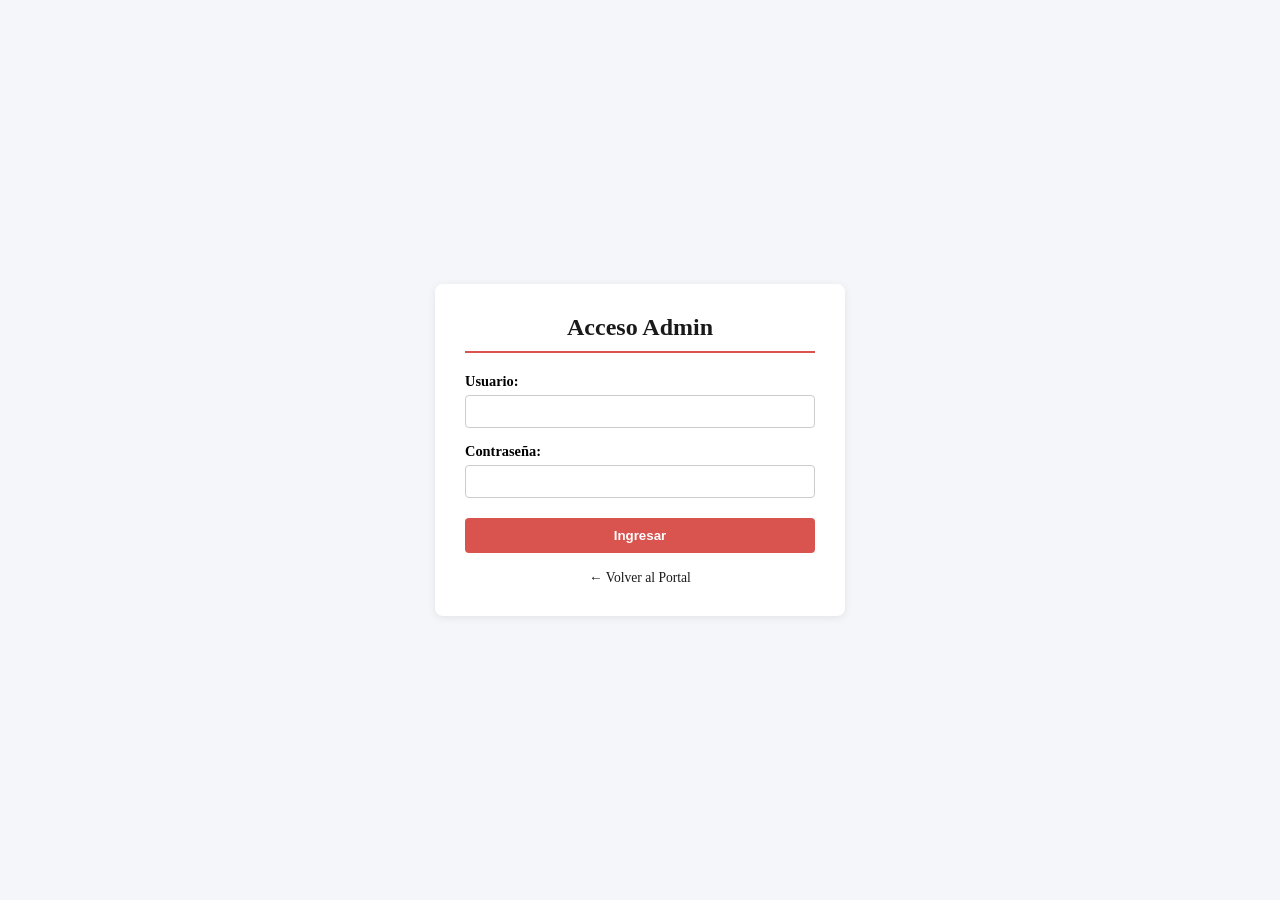
==== admin.html @ 3bfce426 "Add files via upload" ====
﻿<!DOCTYPE html>
<html lang="es">
<head>
    <meta charset="UTF-8">
    <meta name="viewport" content="width=device-width, initial-scale=1.0, maximum-scale=1.0, user-scalable=no">
    <title>Panel de Administración - Hits 20 Radio</title>
    <link rel="stylesheet" href="css/styles.css">

    <!-- Verificación limpia de sesión -->
    <script>
        if (sessionStorage.getItem("auth") !== "true") {
            window.location.href = "login.html";
        }
    </script>
</head>
<body style="background: #f4f6f9; padding: 20px;">

    <div class="admin-container" style="max-width: 900px; margin: 0 auto; background: white; padding: 25px; border-radius: 8px; box-shadow: 0 2px 10px rgba(0,0,0,0.1);">
        <h2 style="border-bottom: 2px solid #e63946; padding-bottom: 10px; margin-bottom: 20px; color: #1a1a1a;">Panel de Administración de Noticias</h2>
        
        <!-- FORMULARIO DE CREACIÓN Y EDICIÓN -->
        <form id="form-admin-noticia" style="background: #f9f9f9; padding: 20px; border-radius: 8px; border: 1px solid #ddd;">
            <input type="hidden" id="noticia-id">

            <div style="margin-bottom: 15px;">
                <label style="display: block; font-weight: bold; margin-bottom: 5px;">Título de la Noticia:</label>
                <input type="text" id="admin-titulo" required style="width: 100%; padding: 8px; border: 1px solid #ccc; border-radius: 4px;">
            </div>

            <div style="margin-bottom: 15px;">
                <label style="display: block; font-weight: bold; margin-bottom: 5px;">Categoría:</label>
                <select id="admin-categoria" required style="width: 100%; padding: 8px; border: 1px solid #ccc; border-radius: 4px;">
                    <option value="provincial">Provincial</option>
                    <option value="nacional">Nacional</option>
                    <option value="internacional">Internacional</option>
                </select>
            </div>

            <div style="margin-bottom: 15px;">
                <label style="display: block; font-weight: bold; margin-bottom: 5px;">URL de la Imagen:</label>
                <input type="url" id="admin-imagen" style="width: 100%; padding: 8px; border: 1px solid #ccc; border-radius: 4px;">
            </div>

            <div style="margin-bottom: 15px;">
                <label style="display: block; font-weight: bold; margin-bottom: 5px;">URL del Video (Opcional):</label>
                <input type="url" id="admin-video" placeholder="https://www.youtube.com/watch?v=..." style="width: 100%; padding: 8px; border: 1px solid #ccc; border-radius: 4px;">
            </div>

            <div style="display: flex; gap: 15px; margin-bottom: 15px;">
                <div style="flex: 1;">
                    <label style="display: block; font-weight: bold; margin-bottom: 5px;">Fecha:</label>
                    <input type="date" id="admin-fecha" required style="width: 100%; padding: 8px; border: 1px solid #ccc; border-radius: 4px;">
                </div>
                <div style="flex: 1;">
                    <label style="display: block; font-weight: bold; margin-bottom: 5px;">Hora:</label>
                    <input type="time" id="admin-hora" required style="width: 100%; padding: 8px; border: 1px solid #ccc; border-radius: 4px;">
                </div>
            </div>

            <div style="margin-bottom: 20px;">
                <label style="display: block; font-weight: bold; margin-bottom: 5px;">Cuerpo de la Noticia:</label>
                <textarea id="admin-cuerpo" rows="5" required style="width: 100%; padding: 8px; border: 1px solid #ccc; border-radius: 4px;"></textarea>
            </div>

            <div style="display: flex; gap: 10px;">
                <button type="submit" id="btn-guardar" style="background: #e63946; color: white; border: none; padding: 10px 20px; font-weight: bold; border-radius: 4px; cursor: pointer; flex: 1;">Publicar Noticia</button>
                <button type="button" id="btn-cancelar-edicion" onclick="limpiarFormulario()" style="background: #7f8c8d; color: white; border: none; padding: 10px 20px; border-radius: 4px; cursor: pointer; display: none;">Cancelar Edición</button>
            </div>
        </form>

        <!-- CAJA DE ENLACE LISTO PARA COPIAR A REDES -->
        <div id="resultado-publicacion" style="display: none; margin-top: 20px; padding: 15px; background: #e9f7ef; border: 1px solid #2ecc71; border-radius: 5px;">
            <h3 style="margin-top: 0; color: #27ae60; font-size: 1.1rem;">¡Publicación exitosa!</h3>
            <p style="font-size: 0.9rem; margin-bottom: 8px;">Copia este enlace para compartir en Facebook, WhatsApp u otras redes:</p>
            <div style="display: flex; gap: 10px;">
                <input type="text" id="input-link-compartir" readonly style="flex: 1; padding: 8px; border: 1px solid #ccc; border-radius: 4px; background: #fff; font-size: 0.85rem;">
                <button type="button" onclick="copiarLinkNoticia()" style="background: #27ae60; color: white; border: none; padding: 8px 15px; border-radius: 4px; cursor: pointer; font-weight: bold;">Copiar Link</button>
            </div>
            <span id="copiado-aviso" style="color: #27ae60; font-size: 0.8rem; display: none; margin-top: 5px;">¡Enlace copiado al portapapeles!</span>
        </div>

        <!-- LISTADO DE GESTIÓN (ÚLTIMAS 2 NOTICIAS) -->
        <h3 style="margin-top: 40px; color: #1a1a1a;">Últimas 2 Noticias Publicadas</h3>
        <div style="overflow-x: auto;">
            <table style="width: 100%; border-collapse: collapse; margin-top: 10px; font-size: 0.9rem;">
                <thead>
                    <tr style="background: #333; color: white; text-align: left;">
                        <th style="padding: 10px;">Fecha y Hora</th>
                        <th style="padding: 10px;">Título</th>
                        <th style="padding: 10px;">Categoría</th>
                        <th style="padding: 10px; text-align: center;">Acciones</th>
                    </tr>
                </thead>
                <tbody id="lista-admin-body"></tbody>
            </table>
        </div>
        
        <div style="margin-top: 25px; display: flex; justify-content: space-between; align-items: center;">
            <a href="index.html" style="color: #1a1a1a; text-decoration: none; font-size: 0.9rem; font-weight: bold;">← Volver al Portal</a>
            <a href="#" onclick="sessionStorage.clear(); window.location.href='login.html';" style="color: #e63946; text-decoration: none; font-size: 0.9rem; font-weight: bold;">Cerrar Sesión</a>
        </div>
    </div>

    <!-- Vinculado a tu script de administración -->
    <script src="js/admin.js"></script>
</body>
</html>
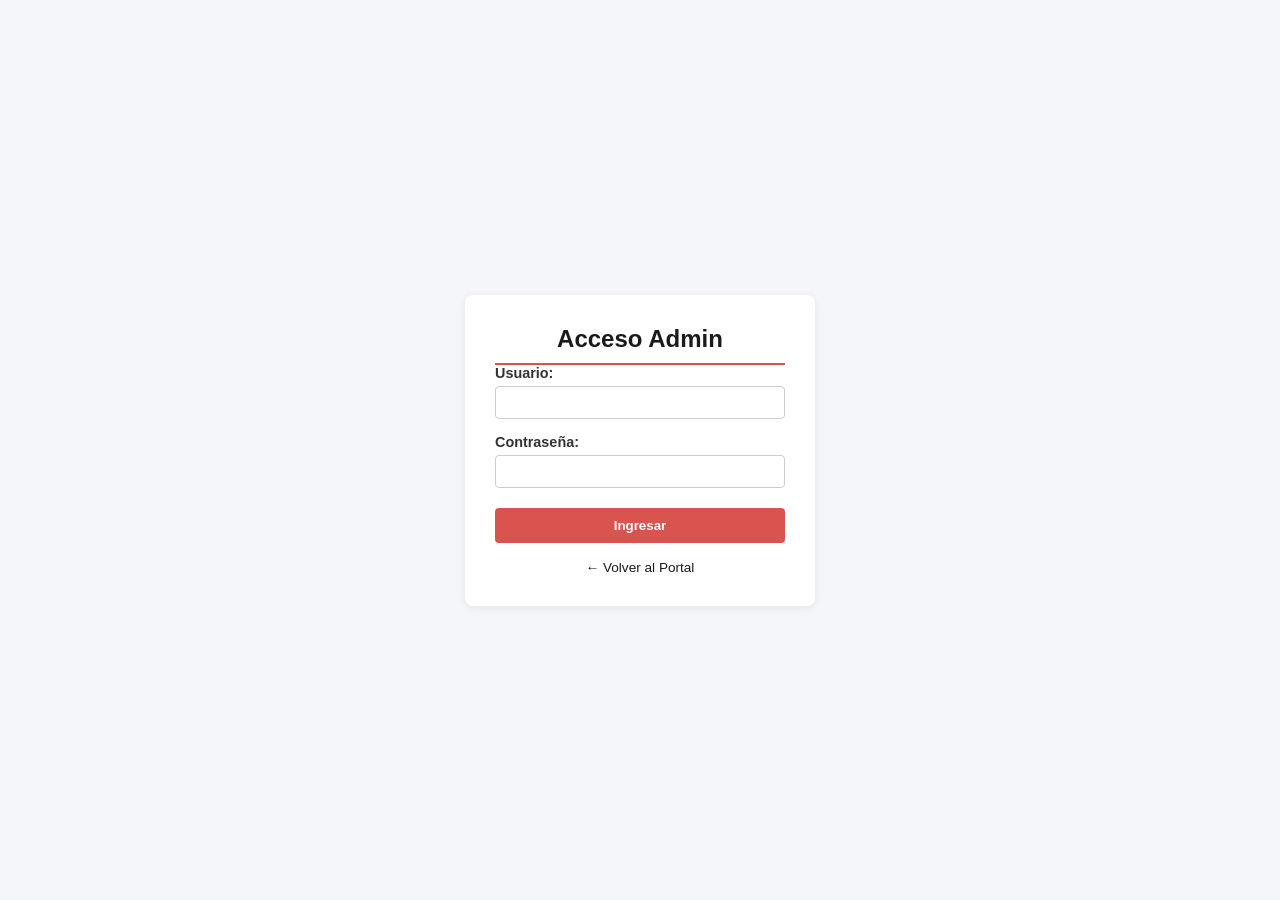
==== commit 7c782124: "Add files via upload" ====
--- a/admin.html
+++ b/admin.html
@@ -1,107 +1,112 @@
-﻿<!DOCTYPE html>
-<html lang="es">
-<head>
-    <meta charset="UTF-8">
-    <meta name="viewport" content="width=device-width, initial-scale=1.0, maximum-scale=1.0, user-scalable=no">
-    <title>Panel de Administración - Hits 20 Radio</title>
-    <link rel="stylesheet" href="css/styles.css">
-
-    <!-- Verificación limpia de sesión -->
-    <script>
-        if (sessionStorage.getItem("auth") !== "true") {
-            window.location.href = "login.html";
-        }
-    </script>
-</head>
-<body style="background: #f4f6f9; padding: 20px;">
-
-    <div class="admin-container" style="max-width: 900px; margin: 0 auto; background: white; padding: 25px; border-radius: 8px; box-shadow: 0 2px 10px rgba(0,0,0,0.1);">
-        <h2 style="border-bottom: 2px solid #e63946; padding-bottom: 10px; margin-bottom: 20px; color: #1a1a1a;">Panel de Administración de Noticias</h2>
-        
-        <!-- FORMULARIO DE CREACIÓN Y EDICIÓN -->
-        <form id="form-admin-noticia" style="background: #f9f9f9; padding: 20px; border-radius: 8px; border: 1px solid #ddd;">
-            <input type="hidden" id="noticia-id">
-
-            <div style="margin-bottom: 15px;">
-                <label style="display: block; font-weight: bold; margin-bottom: 5px;">Título de la Noticia:</label>
-                <input type="text" id="admin-titulo" required style="width: 100%; padding: 8px; border: 1px solid #ccc; border-radius: 4px;">
-            </div>
-
-            <div style="margin-bottom: 15px;">
-                <label style="display: block; font-weight: bold; margin-bottom: 5px;">Categoría:</label>
-                <select id="admin-categoria" required style="width: 100%; padding: 8px; border: 1px solid #ccc; border-radius: 4px;">
-                    <option value="provincial">Provincial</option>
-                    <option value="nacional">Nacional</option>
-                    <option value="internacional">Internacional</option>
-                </select>
-            </div>
-
-            <div style="margin-bottom: 15px;">
-                <label style="display: block; font-weight: bold; margin-bottom: 5px;">URL de la Imagen:</label>
-                <input type="url" id="admin-imagen" style="width: 100%; padding: 8px; border: 1px solid #ccc; border-radius: 4px;">
-            </div>
-
-            <div style="margin-bottom: 15px;">
-                <label style="display: block; font-weight: bold; margin-bottom: 5px;">URL del Video (Opcional):</label>
-                <input type="url" id="admin-video" placeholder="https://www.youtube.com/watch?v=..." style="width: 100%; padding: 8px; border: 1px solid #ccc; border-radius: 4px;">
-            </div>
-
-            <div style="display: flex; gap: 15px; margin-bottom: 15px;">
-                <div style="flex: 1;">
-                    <label style="display: block; font-weight: bold; margin-bottom: 5px;">Fecha:</label>
-                    <input type="date" id="admin-fecha" required style="width: 100%; padding: 8px; border: 1px solid #ccc; border-radius: 4px;">
-                </div>
-                <div style="flex: 1;">
-                    <label style="display: block; font-weight: bold; margin-bottom: 5px;">Hora:</label>
-                    <input type="time" id="admin-hora" required style="width: 100%; padding: 8px; border: 1px solid #ccc; border-radius: 4px;">
-                </div>
-            </div>
-
-            <div style="margin-bottom: 20px;">
-                <label style="display: block; font-weight: bold; margin-bottom: 5px;">Cuerpo de la Noticia:</label>
-                <textarea id="admin-cuerpo" rows="5" required style="width: 100%; padding: 8px; border: 1px solid #ccc; border-radius: 4px;"></textarea>
-            </div>
-
-            <div style="display: flex; gap: 10px;">
-                <button type="submit" id="btn-guardar" style="background: #e63946; color: white; border: none; padding: 10px 20px; font-weight: bold; border-radius: 4px; cursor: pointer; flex: 1;">Publicar Noticia</button>
-                <button type="button" id="btn-cancelar-edicion" onclick="limpiarFormulario()" style="background: #7f8c8d; color: white; border: none; padding: 10px 20px; border-radius: 4px; cursor: pointer; display: none;">Cancelar Edición</button>
-            </div>
-        </form>
-
-        <!-- CAJA DE ENLACE LISTO PARA COPIAR A REDES -->
-        <div id="resultado-publicacion" style="display: none; margin-top: 20px; padding: 15px; background: #e9f7ef; border: 1px solid #2ecc71; border-radius: 5px;">
-            <h3 style="margin-top: 0; color: #27ae60; font-size: 1.1rem;">¡Publicación exitosa!</h3>
-            <p style="font-size: 0.9rem; margin-bottom: 8px;">Copia este enlace para compartir en Facebook, WhatsApp u otras redes:</p>
-            <div style="display: flex; gap: 10px;">
-                <input type="text" id="input-link-compartir" readonly style="flex: 1; padding: 8px; border: 1px solid #ccc; border-radius: 4px; background: #fff; font-size: 0.85rem;">
-                <button type="button" onclick="copiarLinkNoticia()" style="background: #27ae60; color: white; border: none; padding: 8px 15px; border-radius: 4px; cursor: pointer; font-weight: bold;">Copiar Link</button>
-            </div>
-            <span id="copiado-aviso" style="color: #27ae60; font-size: 0.8rem; display: none; margin-top: 5px;">¡Enlace copiado al portapapeles!</span>
-        </div>
-
-        <!-- LISTADO DE GESTIÓN (ÚLTIMAS 2 NOTICIAS) -->
-        <h3 style="margin-top: 40px; color: #1a1a1a;">Últimas 2 Noticias Publicadas</h3>
-        <div style="overflow-x: auto;">
-            <table style="width: 100%; border-collapse: collapse; margin-top: 10px; font-size: 0.9rem;">
-                <thead>
-                    <tr style="background: #333; color: white; text-align: left;">
-                        <th style="padding: 10px;">Fecha y Hora</th>
-                        <th style="padding: 10px;">Título</th>
-                        <th style="padding: 10px;">Categoría</th>
-                        <th style="padding: 10px; text-align: center;">Acciones</th>
-                    </tr>
-                </thead>
-                <tbody id="lista-admin-body"></tbody>
-            </table>
-        </div>
-        
-        <div style="margin-top: 25px; display: flex; justify-content: space-between; align-items: center;">
-            <a href="index.html" style="color: #1a1a1a; text-decoration: none; font-size: 0.9rem; font-weight: bold;">← Volver al Portal</a>
-            <a href="#" onclick="sessionStorage.clear(); window.location.href='login.html';" style="color: #e63946; text-decoration: none; font-size: 0.9rem; font-weight: bold;">Cerrar Sesión</a>
-        </div>
-    </div>
-
-    <!-- Vinculado a tu script de administración -->
-    <script src="js/admin.js"></script>
-</body>
+<!DOCTYPE html>
+<html lang="es">
+<head>
+    <meta charset="UTF-8">
+    <meta name="viewport" content="width=device-width, initial-scale=1.0, maximum-scale=1.0, user-scalable=no">
+    <meta name="description" content="Panel de administración de noticias para Hits 20 Radio.">
+    <meta name="robots" content="noindex, nofollow">
+    <title>Panel de Administración - Hits 20 Radio</title>
+    <link rel="stylesheet" href="css/styles.css">
+
+    <!-- Verificación limpia de sesión -->
+    <script>
+        if (sessionStorage.getItem("auth") !== "true") {
+            window.location.href = "login.html";
+        }
+    </script>
+</head>
+<body style="background: #f4f6f9; padding: 20px;">
+
+    <div class="admin-container" style="max-width: 900px; margin: 0 auto; background: white; padding: 25px; border-radius: 8px; box-shadow: 0 2px 10px rgba(0,0,0,0.1);">
+        <h2 style="border-bottom: 2px solid #e63946; padding-bottom: 10px; margin-bottom: 20px; color: #1a1a1a;">Panel de Administración de Noticias</h2>
+        
+        <!-- FORMULARIO DE CREACIÓN Y EDICIÓN -->
+        <form id="form-admin-noticia" style="background: #f9f9f9; padding: 20px; border-radius: 8px; border: 1px solid #ddd;">
+            <input type="hidden" id="noticia-id">
+
+            <div style="margin-bottom: 15px;">
+                <label style="display: block; font-weight: bold; margin-bottom: 5px;">Título de la Noticia:</label>
+                <input type="text" id="admin-titulo" required style="width: 100%; padding: 8px; border: 1px solid #ccc; border-radius: 4px;">
+            </div>
+
+            <div style="margin-bottom: 15px;">
+                <label style="display: block; font-weight: bold; margin-bottom: 5px;">Categoría:</label>
+                <select id="admin-categoria" required style="width: 100%; padding: 8px; border: 1px solid #ccc; border-radius: 4px;">
+                    <option value="provincial">Provincial</option>
+                    <option value="nacional">Nacional</option>
+                    <option value="internacional">Internacional</option>
+                </select>
+            </div>
+
+            <div style="margin-bottom: 15px;">
+                <label style="display: block; font-weight: bold; margin-bottom: 5px;">URL de la Imagen:</label>
+                <input type="url" id="admin-imagen" style="width: 100%; padding: 8px; border: 1px solid #ccc; border-radius: 4px;">
+            </div>
+
+            <div style="margin-bottom: 15px;">
+                <label style="display: block; font-weight: bold; margin-bottom: 5px;">URL del Video (Opcional):</label>
+                <input type="url" id="admin-video" placeholder="https://www.youtube.com/watch?v=..." style="width: 100%; padding: 8px; border: 1px solid #ccc; border-radius: 4px;">
+            </div>
+
+            <div style="display: flex; gap: 15px; margin-bottom: 15px;">
+                <div style="flex: 1;">
+                    <label style="display: block; font-weight: bold; margin-bottom: 5px;">Fecha:</label>
+                    <input type="date" id="admin-fecha" required style="width: 100%; padding: 8px; border: 1px solid #ccc; border-radius: 4px;">
+                </div>
+                <div style="flex: 1;">
+                    <label style="display: block; font-weight: bold; margin-bottom: 5px;">Hora:</label>
+                    <input type="time" id="admin-hora" required style="width: 100%; padding: 8px; border: 1px solid #ccc; border-radius: 4px;">
+                </div>
+            </div>
+
+            <div style="margin-bottom: 20px;">
+                <label style="display: block; font-weight: bold; margin-bottom: 5px;">Cuerpo de la Noticia:</label>
+                <textarea id="admin-cuerpo" rows="5" required style="width: 100%; padding: 8px; border: 1px solid #ccc; border-radius: 4px;"></textarea>
+            </div>
+
+            <div style="display: flex; gap: 10px;">
+                <!-- SEC-013: sin onclick inline -->
+                <button type="submit" id="btn-guardar" style="background: #e63946; color: white; border: none; padding: 10px 20px; font-weight: bold; border-radius: 4px; cursor: pointer; flex: 1;">Publicar Noticia</button>
+                <button type="button" id="btn-cancelar-edicion" style="background: #7f8c8d; color: white; border: none; padding: 10px 20px; border-radius: 4px; cursor: pointer; display: none;">Cancelar Edición</button>
+            </div>
+        </form>
+
+        <!-- CAJA DE ENLACE LISTO PARA COPIAR A REDES -->
+        <div id="resultado-publicacion" style="display: none; margin-top: 20px; padding: 15px; background: #e9f7ef; border: 1px solid #2ecc71; border-radius: 5px;">
+            <h3 style="margin-top: 0; color: #27ae60; font-size: 1.1rem;">¡Publicación exitosa!</h3>
+            <p style="font-size: 0.9rem; margin-bottom: 8px;">Copia este enlace para compartir en Facebook, WhatsApp u otras redes:</p>
+            <div style="display: flex; gap: 10px;">
+                <input type="text" id="input-link-compartir" readonly style="flex: 1; padding: 8px; border: 1px solid #ccc; border-radius: 4px; background: #fff; font-size: 0.85rem;">
+                <!-- SEC-013: sin onclick inline, el id permite al JS encontrarlo -->
+                <button type="button" id="btn-copiar-link" style="background: #27ae60; color: white; border: none; padding: 8px 15px; border-radius: 4px; cursor: pointer; font-weight: bold;">Copiar Link</button>
+            </div>
+            <span id="copiado-aviso" style="color: #27ae60; font-size: 0.8rem; display: none; margin-top: 5px;">¡Enlace copiado al portapapeles!</span>
+        </div>
+
+        <!-- LISTADO DE GESTIÓN (ÚLTIMAS 2 NOTICIAS) -->
+        <h3 style="margin-top: 40px; color: #1a1a1a;">Últimas 2 Noticias Publicadas</h3>
+        <div style="overflow-x: auto;">
+            <table style="width: 100%; border-collapse: collapse; margin-top: 10px; font-size: 0.9rem;">
+                <thead>
+                    <tr style="background: #333; color: white; text-align: left;">
+                        <th style="padding: 10px;">Fecha y Hora</th>
+                        <th style="padding: 10px;">Título</th>
+                        <th style="padding: 10px;">Categoría</th>
+                        <th style="padding: 10px; text-align: center;">Acciones</th>
+                    </tr>
+                </thead>
+                <tbody id="lista-admin-body"></tbody>
+            </table>
+        </div>
+        
+        <div style="margin-top: 25px; display: flex; justify-content: space-between; align-items: center;">
+            <a href="index.html" style="color: #1a1a1a; text-decoration: none; font-size: 0.9rem; font-weight: bold;">← Volver al Portal</a>
+            <!-- SEC-013: sin onclick inline, el id permite al JS encontrarlo -->
+            <a href="#" id="btn-cerrar-sesion" style="color: #e63946; text-decoration: none; font-size: 0.9rem; font-weight: bold;">Cerrar Sesión</a>
+        </div>
+    </div>
+
+    <!-- Vinculado a tu script de administración -->
+    <script src="js/admin.js" defer></script>
+</body>
 </html>
--- a/css/styles.css
+++ b/css/styles.css
@@ -0,0 +1,880 @@
+/* ==========================================
+   ESTILOS GENERALES DEL PORTAL DE NOTICIAS
+   ========================================== */
+* {
+    box-sizing: border-box;
+    margin: 0;
+    padding: 0;
+    font-family: 'Segoe UI', Tahoma, Geneva, Verdana, sans-serif;
+}
+
+html, body {
+    max-width: 100%;
+    overflow-x: hidden;
+}
+
+body {
+    background-color: #f4f6f9;
+    color: #333;
+    display: flex;
+    flex-direction: column;
+    min-height: 100vh;
+}
+
+/* Cabecera Principal */
+.main-header {
+    background-color: #1a1a1a;
+    color: #ffffff;
+    padding: 0 15px;
+    border-bottom: 4px solid #d9534f;
+    text-align: left;
+    display: flex;
+    align-items: center;
+    height: auto;
+    width: 100%;
+}
+
+.header-content {
+    max-width: 1200px;
+    width: 95%;
+    margin: 0 auto;
+    display: flex;
+    align-items: center;
+    justify-content: space-between;
+    padding: 0;
+}
+
+/* Contenedor Izquierdo: Logo y Título */
+.header-left {
+    display: flex;
+    align-items: center;
+    gap: 20px;
+}
+
+.header-logo {
+    height: 130px;
+    width: auto;
+    object-fit: contain;
+    display: block; 
+    margin: 0;      
+    padding: 0;
+}
+
+.main-header h1 {
+    font-size: 2.2rem;
+    letter-spacing: 0.8px;
+    font-weight: 700;
+}
+
+/* Estilos para las Redes Sociales en la Cabecera */
+.header-socials {
+    display: flex;
+    align-items: center;
+    gap: 15px;
+}
+
+.header-social-btn {
+    display: flex;
+    flex-direction: column;
+    align-items: center;
+    text-decoration: none;
+    transition: transform 0.2s ease;
+}
+
+.header-social-btn:hover {
+    transform: translateY(-3px);
+}
+
+.header-social-btn span {
+    color: #ffffff;
+    font-size: 0.75rem;
+    font-weight: 600;
+    letter-spacing: 0.3px;
+    margin-top: 4px;
+    opacity: 0.6;
+    transition: opacity 0.2s ease;
+}
+
+.header-social-btn:hover span {
+    opacity: 1;
+}
+
+.social-icon-box {
+    width: 42px;
+    height: 42px;
+    border-radius: 12px;
+    display: flex;
+    align-items: center;
+    justify-content: center;
+    background-color: rgba(255, 255, 255, 0.05);
+    border: 1px solid rgba(255, 255, 255, 0.15);
+    transition: all 0.3s ease;
+}
+
+.social-icon-box svg,
+.social-icon-box svg path {
+    width: 24px;
+    height: 24px;
+    fill: #ffffff !important;
+    color: #ffffff !important;
+    opacity: 0.5;
+    transition: all 0.3s ease;
+}
+
+.header-social-btn:hover .fb-water { 
+    background-color: #0866ff; 
+    border-color: #0866ff;
+    box-shadow: 0 0 12px rgba(8, 102, 255, 0.5);
+}
+
+.header-social-btn:hover .ig-water { 
+    background: radial-gradient(circle at 30% 107%, #fdf497 0%, #df4996 45%, #a51b85 60%, #3a559f 90%); 
+    border-color: transparent;
+    box-shadow: 0 0 12px rgba(223, 73, 150, 0.5);
+}
+
+.header-social-btn:hover .threads-water { 
+    background-color: #000000; 
+    border-color: #555;
+    box-shadow: 0 0 12px rgba(255, 255, 255, 0.2);
+}
+
+.header-social-btn:hover .yt-water { 
+    background-color: #ff0000; 
+    border-color: #ff0000;
+    box-shadow: 0 0 12px rgba(255, 0, 0, 0.5);
+}
+
+.header-social-btn:hover .social-icon-box svg,
+.header-social-btn:hover .social-icon-box svg path {
+    opacity: 1 !important;
+    fill: #ffffff !important;
+}
+
+/* Contenedor Principal */
+.main-container {
+    display: flex;
+    max-width: 1200px;
+    width: 95%;
+    margin: 20px auto;
+    padding: 0;
+    gap: 25px;
+    flex: 1;
+}
+
+/* Área Central de Noticias */
+#noticias-container {
+    flex: 1;
+    display: flex;
+    flex-direction: column;
+    gap: 30px;
+    min-width: 0; /* Previene desbordamiento en flexbox */
+}
+
+.categoria-section h2 {
+    font-size: 1.3rem;
+    color: #1a1a1a;
+    border-left: none;
+    padding-left: 0;
+    border-bottom: 3px solid #d9534f;
+    padding-bottom: 6px;
+    margin-bottom: 15px;
+}
+
+/* Grilla de Tarjetas */
+.grid {
+    display: grid;
+    grid-template-columns: repeat(auto-fill, minmax(260px, 1fr));
+    gap: 20px;
+    align-items: stretch;
+}
+
+/* Tarjeta Individual de Noticia (Soporta .card y .card-noticia) */
+.card, .card-noticia {
+    background: #ffffff;
+    border-radius: 8px;
+    overflow: hidden;
+    box-shadow: 0 2px 8px rgba(0, 0, 0, 0.08);
+    transition: transform 0.2s ease, box-shadow 0.2s ease;
+    cursor: pointer;
+    display: flex;
+    flex-direction: column;
+    width: 100%;
+    max-width: 100%;
+}
+
+.card:hover, .card-noticia:hover {
+    transform: translateY(-4px);
+    box-shadow: 0 6px 16px rgba(0, 0, 0, 0.12);
+}
+
+/* Control estricto de imágenes para evitar desbordes */
+.card img, .card-noticia img {
+    width: 100%;
+    height: 180px;
+    object-fit: cover !important; /* Mantiene proporción recortando excedente sin deformar */
+    object-position: center;
+    display: block;
+    flex-shrink: 0;
+}
+
+.card-body, .card-content {
+    padding: 15px;
+    display: flex;
+    flex-direction: column;
+    flex: 1;
+}
+
+.card-title, .card-noticia h3 {
+    font-size: 0.95rem;
+    font-weight: 700;
+    color: #1a1a1a;
+    line-height: 1.3;
+    margin-bottom: 8px;
+    display: -webkit-box;
+    -webkit-line-clamp: 2;
+    -webkit-box-orient: vertical;
+    overflow: hidden;
+}
+
+.card-desc {
+    font-size: 0.82rem;
+    color: #666;
+    line-height: 1.4;
+    display: -webkit-box;
+    -webkit-line-clamp: 3;
+    -webkit-box-orient: vertical;
+    overflow: hidden;
+}
+
+/* Barra Lateral Derecha (Sidebar) */
+.sidebar {
+    width: 320px;
+    display: flex;
+    flex-direction: column;
+    gap: 20px;
+    flex-shrink: 0;
+}
+
+/* --- AJUSTE AGREGADO PARA EL CONTADOR Y BANDERAS --- */
+.contador-widget, 
+.sidebar iframe[src*="revolvermaps"],
+.sidebar .widget-contador-container,
+.sidebar div[id*="revolvermaps"] {
+    width: 100% !important;
+    min-height: 480px !important;
+    height: auto !important;
+    overflow: visible !important;
+    display: block;
+}
+
+.sidebar iframe {
+    width: 100% !important;
+    min-height: 480px !important;
+    border: none;
+}
+/* --------------------------------------------------- */
+
+.search-widget input {
+    width: 100%;
+    padding: 12px 15px;
+    border: 1px solid #ccc;
+    border-radius: 6px;
+    font-size: 0.95rem;
+    outline: none;
+    transition: border-color 0.2s;
+}
+
+.search-widget input:focus {
+    border-color: #d9534f;
+}
+
+/* Widget de Radio en Vivo */
+.radio-widget {
+    background: #ffffff;
+    padding: 20px;
+    border-radius: 8px;
+    text-align: center;
+    box-shadow: 0 2px 8px rgba(0, 0, 0, 0.08);
+}
+
+.radio-logo {
+    width: 90px;
+    height: 90px;
+    object-fit: contain;
+    margin-bottom: 12px;
+}
+
+.btn-live {
+    background-color: #d9534f;
+    color: white;
+    border: none;
+    width: 100%;
+    padding: 12px;
+    border-radius: 6px;
+    font-size: 0.95rem;
+    font-weight: bold;
+    cursor: pointer;
+    display: flex;
+    align-items: center;
+    justify-content: center;
+    gap: 8px;
+    transition: background-color 0.2s;
+}
+
+.btn-live:hover {
+    background-color: #c9302c;
+}
+
+.dot {
+    width: 10px;
+    height: 10px;
+    background-color: #fff;
+    border-radius: 50%;
+    animation: pulse 1.5s infinite;
+}
+
+@keyframes pulse {
+    0% { transform: scale(0.95); opacity: 1; }
+    50% { transform: scale(1.3); opacity: 0.5; }
+    100% { transform: scale(0.95); opacity: 1; }
+}
+
+/* Widget de Contacto */
+.contact-widget {
+    background: #ffffff;
+    padding: 20px;
+    border-radius: 8px;
+    box-shadow: 0 2px 8px rgba(0, 0, 0, 0.08);
+}
+
+.contact-widget h3 {
+    font-size: 1.1rem;
+    color: #1a1a1a;
+    margin-bottom: 15px;
+    border-bottom: 2px solid #d9534f;
+    padding-bottom: 5px;
+}
+
+.contact-widget form {
+    display: flex;
+    flex-direction: column;
+    gap: 10px;
+}
+
+.contact-widget input, 
+.contact-widget textarea {
+    width: 100%;
+    padding: 10px;
+    border: 1px solid #ccc;
+    border-radius: 4px;
+    font-size: 0.9rem;
+    outline: none;
+}
+
+.contact-widget input:focus, 
+.contact-widget textarea:focus {
+    border-color: #d9534f;
+}
+
+.contact-widget textarea {
+    height: 80px;
+    resize: vertical;
+}
+
+.contact-widget button {
+    background: #d9534f;
+    color: #fff;
+    border: none;
+    padding: 10px;
+    border-radius: 4px;
+    cursor: pointer;
+    font-weight: bold;
+    transition: background 0.2s;
+}
+
+.contact-widget button:hover {
+    background: #c9302c;
+}
+
+/* Espacios Publicitarios / Flyers */
+.ads {
+    display: flex;
+    flex-direction: column;
+    gap: 15px;
+}
+
+.ad-slot {
+    background: #e9ecef;
+    border: 2px dashed #ced4da;
+    border-radius: 8px;
+    height: 180px;
+    display: flex;
+    align-items: center;
+    justify-content: center;
+    text-align: center;
+    color: #6c757d;
+    font-size: 0.9rem;
+    padding: 10px;
+}
+
+.sidebar a[href="login.html"] {
+    background: #1a1a1a;
+    color: #fff;
+    padding: 12px 20px;
+    border-radius: 5px;
+    text-decoration: none;
+    font-size: 0.95rem;
+    font-weight: bold;
+    display: block;
+    text-align: center;
+    box-shadow: 0 2px 5px rgba(0,0,0,0.2);
+    transition: background-color 0.2s ease, transform 0.2s ease;
+}
+
+.sidebar a[href="login.html"]:hover {
+    background-color: #000;
+    transform: translateY(-2px);
+}
+
+/* Botón de Instalación PWA */
+#btn-instalar {
+    display: none;
+    width: 100%;
+    background-color: #d9534f;
+    color: #fff;
+    border: none;
+    padding: 12px 20px;
+    border-radius: 5px;
+    font-size: 0.95rem;
+    font-weight: bold;
+    cursor: pointer;
+    align-items: center;
+    justify-content: center;
+    gap: 8px;
+    box-shadow: 0 2px 5px rgba(0,0,0,0.2);
+    transition: all 0.3s ease;
+}
+
+#btn-instalar.visible {
+    display: flex;
+}
+
+#btn-instalar:hover {
+    background-color: #c9302c !important;
+    transform: translateY(-2px);
+    box-shadow: 0 4px 8px rgba(0,0,0,0.3) !important;
+}
+
+/* Modales */
+.modal {
+    display: none;
+    position: fixed;
+    z-index: 1000;
+    left: 0;
+    top: 0;
+    width: 100%;
+    height: 100%;
+    background-color: rgba(0, 0, 0, 0.6);
+    align-items: center;
+    justify-content: center;
+    padding: 20px;
+}
+
+.modal-content {
+    background-color: #fff;
+    padding: 30px;
+    border-radius: 8px;
+    max-width: 700px;
+    width: 100%;
+    max-height: 90vh;
+    overflow-y: auto;
+    position: relative;
+    box-shadow: 0 5px 20px rgba(0,0,0,0.3);
+}
+
+.close-btn {
+    position: absolute;
+    top: 15px;
+    right: 20px;
+    font-size: 1.8rem;
+    font-weight: bold;
+    color: #aaa;
+    cursor: pointer;
+}
+
+.close-btn:hover {
+    color: #000;
+}
+
+.badge {
+    background-color: #d9534f;
+    color: white;
+    padding: 4px 10px;
+    font-size: 0.75rem;
+    border-radius: 4px;
+    text-transform: uppercase;
+    font-weight: bold;
+}
+
+.modal-content h2 {
+    margin: 10px 0 15px 0;
+    font-size: 1.4rem;
+    color: #1a1a1a;
+}
+
+.modal-content img {
+    width: 100%;
+    max-height: 350px;
+    object-fit: cover;
+    border-radius: 6px;
+    margin-bottom: 15px;
+}
+
+.modal-content p {
+    font-size: 0.95rem;
+    line-height: 1.6;
+    color: #444;
+}
+
+/* Reproductor Flotante Modernizado */
+.player-widget {
+    display: none;
+    position: fixed;
+    bottom: 20px;
+    right: 20px;
+    width: 280px;
+    background: rgba(26, 26, 26, 0.85);
+    backdrop-filter: blur(12px);
+    -webkit-backdrop-filter: blur(12px);
+    border-radius: 20px;
+    box-shadow: 0 10px 30px rgba(0, 0, 0, 0.5), inset 0 1px 0 rgba(255, 255, 255, 0.1);
+    z-index: 2000;
+    overflow: hidden;
+    border: 1px solid rgba(255, 255, 255, 0.1);
+    animation: slideUp 0.4s cubic-bezier(0.175, 0.885, 0.32, 1.275) forwards;
+    color: #fff;
+}
+
+.player-widget__header {
+    background: linear-gradient(180deg, rgba(255, 255, 255, 0.1) 0%, rgba(255, 255, 255, 0.0) 100%);
+    padding: 8px 12px;
+    display: flex;
+    justify-content: space-between;
+    align-items: center;
+    border-bottom: 1px solid rgba(255, 255, 255, 0.05);
+    cursor: grab;
+    user-select: none;
+}
+
+.player-widget__header:active {
+    cursor: grabbing;
+}
+
+.player-widget__brand {
+    display: flex;
+    align-items: center;
+    gap: 12px;
+}
+
+.player-widget__logo {
+    width: 32px;
+    height: 32px;
+    object-fit: contain;
+    border-radius: 8px;
+    background: #fff;
+    padding: 2px;
+}
+
+.player-widget__title {
+    font-weight: 700;
+    font-size: 0.95rem;
+    letter-spacing: 0.5px;
+    color: #f0f0f0;
+}
+
+.player-widget__close {
+    background: rgba(255, 255, 255, 0.1);
+    border: none;
+    color: #aaa;
+    width: 28px;
+    height: 28px;
+    border-radius: 50%;
+    display: flex;
+    align-items: center;
+    justify-content: center;
+    font-size: 1.2rem;
+    cursor: pointer;
+    transition: all 0.2s ease;
+    padding: 0;
+}
+
+.player-widget__close:hover {
+    color: #fff;
+    background: #d9534f;
+    transform: scale(1.1);
+}
+
+.player-widget__body {
+    padding: 10px 12px;
+    display: flex;
+    flex-direction: column;
+    gap: 8px;
+}
+
+.player-widget__visualizer {
+    display: flex;
+    justify-content: center;
+    align-items: flex-end;
+    gap: 4px;
+    height: 15px;
+    margin-bottom: 2px;
+}
+
+.player-widget__bar {
+    width: 4px;
+    background: #d9534f;
+    border-radius: 3px;
+    animation: bounce 1.2s ease infinite alternate;
+}
+
+.player-widget__bar:nth-child(1) { animation-delay: 0.1s; height: 30%; }
+.player-widget__bar:nth-child(2) { animation-delay: 0.3s; height: 60%; }
+.player-widget__bar:nth-child(3) { animation-delay: 0.0s; height: 100%; }
+.player-widget__bar:nth-child(4) { animation-delay: 0.4s; height: 50%; }
+.player-widget__bar:nth-child(5) { animation-delay: 0.2s; height: 75%; }
+
+@keyframes bounce {
+    0% { height: 20%; background: #d9534f; }
+    100% { height: 100%; background: #ff7675; box-shadow: 0 0 10px rgba(217, 83, 79, 0.6); }
+}
+
+.player-widget__audio {
+    width: 100%;
+    height: 36px;
+    border-radius: 18px;
+    outline: none;
+}
+.player-widget__audio::-webkit-media-controls-panel {
+    background-color: rgba(255, 255, 255, 0.9);
+}
+
+.player-widget__volume-control {
+    background: rgba(0, 0, 0, 0.2);
+    padding: 8px 10px;
+    border-radius: 8px;
+    display: flex;
+    flex-direction: column;
+    gap: 4px;
+}
+
+.player-widget__volume-label {
+    font-size: 0.75rem;
+    color: #ccc;
+    font-weight: 500;
+}
+
+.player-widget__volume-slider {
+    -webkit-appearance: none;
+    width: 100%;
+    height: 6px;
+    background: rgba(255, 255, 255, 0.2);
+    border-radius: 3px;
+    outline: none;
+    cursor: pointer;
+}
+
+.player-widget__volume-slider::-webkit-slider-thumb {
+    -webkit-appearance: none;
+    width: 16px;
+    height: 16px;
+    border-radius: 50%;
+    background: #d9534f;
+    cursor: pointer;
+    box-shadow: 0 0 8px rgba(217, 83, 79, 0.8);
+    transition: transform 0.1s;
+}
+
+.player-widget__volume-slider::-webkit-slider-thumb:hover {
+    transform: scale(1.2);
+}
+
+@keyframes slideUp {
+    from { opacity: 0; transform: translateY(30px) scale(0.95); }
+    to { opacity: 1; transform: translateY(0) scale(1); }
+}
+
+/* Modal Clima */
+.btn-otras-loc {
+    background-color: #d9534f;
+    color: white;
+    border: none;
+    padding: 5px 12px;
+    font-size: 0.75rem;
+    font-weight: bold;
+    border-radius: 4px;
+    cursor: pointer;
+    transition: background 0.2s;
+}
+
+.btn-otras-loc:hover {
+    background-color: #c9302c;
+}
+
+.modal-loc-container {
+    position: fixed;
+    top: 0;
+    left: 0;
+    width: 100%;
+    height: 100%;
+    background: rgba(0, 0, 0, 0.75);
+    z-index: 9999;
+    display: flex;
+    align-items: center;
+    justify-content: center;
+    padding: 15px;
+}
+
+.modal-loc-content {
+    background: #1a1a1a;
+    width: 100%;
+    max-width: 800px;
+    max-height: 85vh;
+    border-radius: 8px;
+    border: 1px solid #d9534f;
+    display: flex;
+    flex-direction: column;
+    box-shadow: 0 5px 15px rgba(0,0,0,0.5);
+}
+
+.modal-loc-header {
+    display: flex;
+    justify-content: space-between;
+    align-items: center;
+    padding: 15px 20px;
+    border-bottom: 1px solid #333;
+    color: #fff;
+}
+
+.modal-loc-header h3 {
+    margin: 0;
+    font-size: 1.1rem;
+    color: #d9534f;
+}
+
+.modal-loc-close {
+    font-size: 1.8rem;
+    color: #fff;
+    cursor: pointer;
+    line-height: 1;
+}
+
+.modal-loc-close:hover {
+    color: #d9534f;
+}
+
+.modal-loc-body {
+    padding: 20px;
+    overflow-y: auto;
+}
+
+.modal-loc-grid {
+    display: grid;
+    grid-template-columns: repeat(auto-fill, minmax(220px, 1fr));
+    gap: 12px;
+}
+
+.modal-loc-grid .weather-item {
+    background: rgba(255, 255, 255, 0.05);
+    border: 1px solid rgba(255, 255, 255, 0.1);
+    padding: 10px 15px;
+    border-radius: 6px;
+    display: flex;
+    justify-content: space-between;
+    align-items: center;
+    color: #fff;
+    font-size: 0.85rem;
+    width: 100%;
+}
+
+/* ==========================================
+   DISEÑO ADAPTATIVO (RESPONSIVE MÓVIL)
+   ========================================== */
+@media (max-width: 900px) {
+    .main-container {
+        flex-direction: column;
+    }
+    .player-widget {
+        width: calc(100% - 32px);
+        left: 16px;
+        right: 16px;
+        bottom: 16px;
+    }
+}
+
+@media (max-width: 768px) {
+    .main-header {
+        padding: 0 10px;
+    }
+    .header-content {
+        flex-direction: column;
+        text-align: center;
+        justify-content: center;
+        gap: 15px;
+        padding: 15px 0;
+        width: 100% !important;
+    }
+    .header-left {
+        flex-direction: column;
+        gap: 10px;
+    }
+    .header-logo {
+        height: 100px;
+    }
+    .main-header h1 {
+        font-size: 1.5rem;
+    }
+    .header-socials {
+        justify-content: center;
+        margin-top: 5px;
+        flex-wrap: wrap;
+    }
+    .main-container {
+        width: 100% !important;
+        padding: 0 12px !important;
+        margin: 15px auto !important;
+    }
+    .sidebar {
+        width: 100% !important;
+        padding: 0;
+    }
+    .contador-widget,
+    .contador-widget iframe {
+        max-width: 100% !important;
+        width: 100% !important;
+    }
+    .modal-loc-content,
+    .modal-content {
+        width: 95% !important;
+        padding: 15px !important;
+    }
+    #btn-instalar, 
+    .sidebar a[href="login.html"] {
+        font-size: 1rem;
+        padding: 14px;
+    }
+}
+
+@media (max-width: 600px) {
+    .admin-container {
+        padding: 15px !important;
+        margin: 10px !important;
+        width: auto !important;
+    }
+    form#form-admin-noticia {
+        padding: 15px !important;
+    }
+    input, select, textarea {
+        font-size: 16px !important;
+    }
+}
